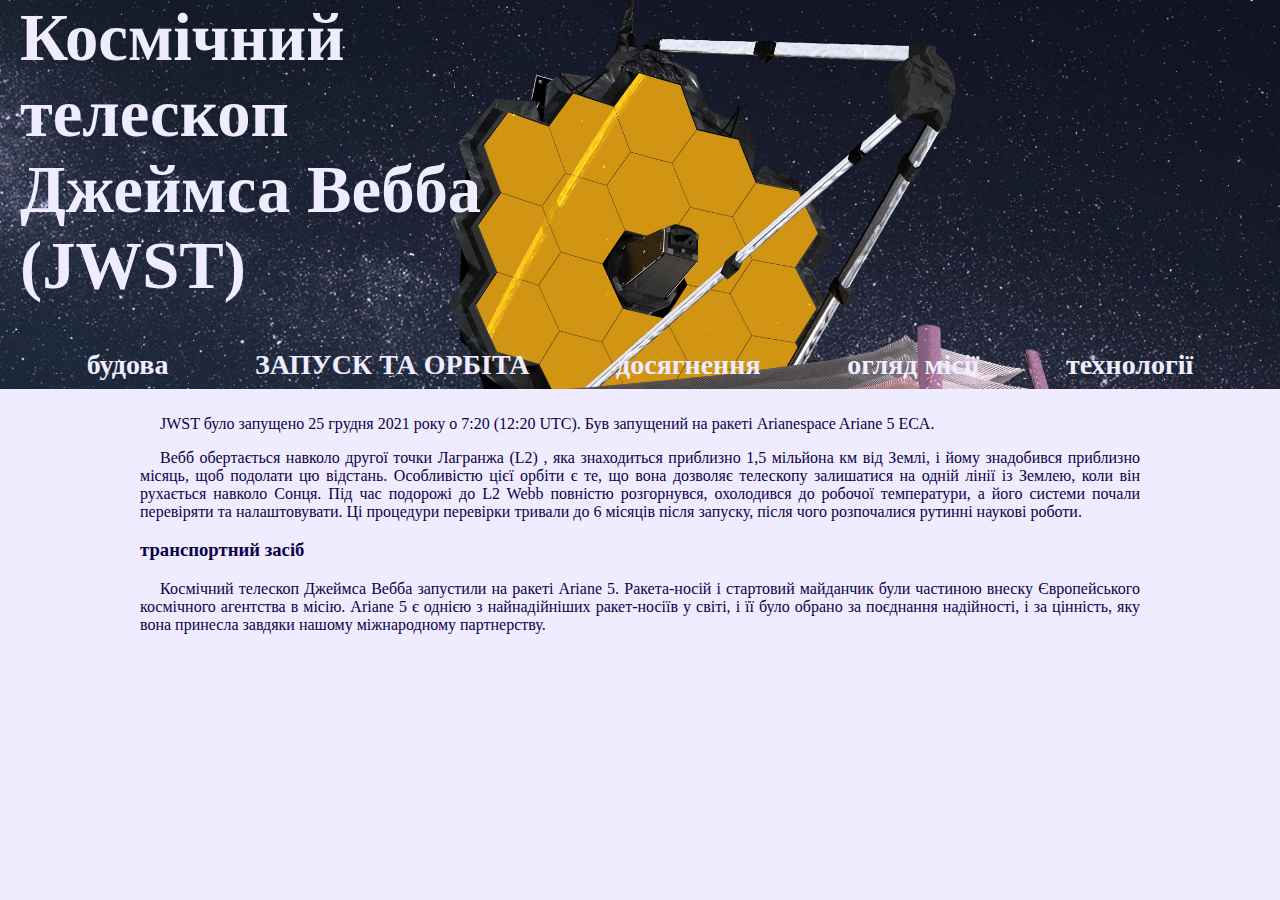
==== 2-2.html @ 083fd31a "Імпорт проєкту." ====
<!DOCTYPE html>
<html lang="uk">

<head>
    <meta charset="UTF-8">
    <title>Космічний телескоп Джеймса Вебба (JWST)</title>
    <link rel="stylesheet" href="style.css">
    <link rel="stylesheet" href="style2.css">
</head>

<body>
    <header>
        <h1>Космічний телескоп Джеймса Вебба (JWST)</h1>
        <nav>
            <a href="2-1.html">будова</a>
            <a href="2-2.html">ЗАПУСК ТА ОРБІТА</a>
            <a href="2-3.html">досягнення</a>
            <a href="2-4.html">огляд місії</a>
            <a href="2-5.html">технології</a>
        </nav>
    </header>
    <main>
        <p>
            JWST було запущено 25 грудня 2021 року о 7:20 (12:20 UTC). Був запущений на ракеті Arianespace Ariane 5 ECA.
        </p>
        <p>Вебб обертається навколо другої точки Лагранжа (L2) , яка знаходиться приблизно 1,5 мільйона км від Землі, і
            йому знадобився приблизно місяць, щоб подолати цю відстань. 
            Особливістю цієї орбіти є те, що вона дозволяє телескопу залишатися на одній лінії із Землею, коли він рухається навколо Сонця. 
            Під час подорожі до L2 Webb повністю
            розгорнувся, охолодився до робочої температури, а його системи почали перевіряти та налаштовувати.
            Ці процедури перевірки тривали до 6 місяців після запуску, після чого розпочалися рутинні наукові роботи.
           
        </p>
        <h3>транспортний засіб</h3>
        <p>
            Космічний телескоп Джеймса Вебба запустили на ракеті Ariane 5.
            Ракета-носій і стартовий майданчик були частиною внеску Європейського космічного агентства в місію.
            Ariane 5 є однією з найнадійніших ракет-носіїв у світі, і її було обрано за поєднання надійності, і за цінність, яку вона принесла завдяки нашому міжнародному партнерству.
        </p>
    </main>
</body>

</html>
---- style.css ----
html,
body {
    padding: 0;
    margin: 0;
}

body {
    background-color: #efecff;
    color: #0d0149;
}

header {
    background-color: #efecff;
    background-size: cover;
    color: #0d0149;
}

nav {
    display: flex;
    justify-content: space-evenly;
}

nav a {
    text-decoration: none;
    font-weight: bold;
    color: #efecff;
    font-size: 21pt;
    height: 40px;
}

nav a:hover {
    color: #0d0149;
}

h1 {
    margin-top: 0;
    margin-left: 20px;
    color: #efecff;
    font-size: 50pt;
    width: 40%;
}

main {
    padding: 10px;
    max-width: 1000px;
    margin-left: auto;
    margin-right: auto;
}

img {
    max-width: 100%;
    margin-left: auto;
    margin-right: auto;
}

p {
    text-align: justify;
    text-indent: 20px;
}
---- style2.css ----
header {
    background-image: url("jwst1.jpg");
}
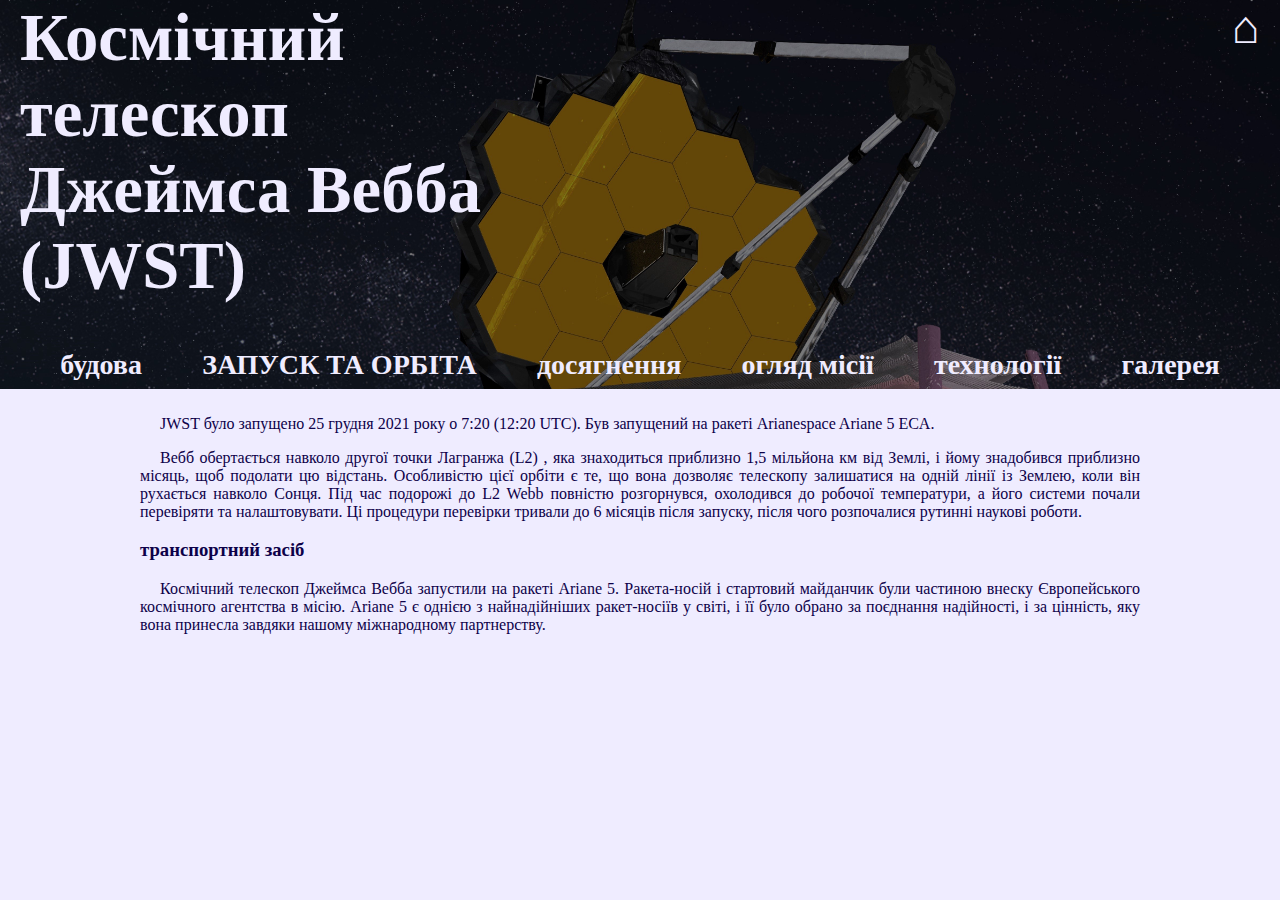
==== commit 35a242b0: "Оновлення" ====
--- a/2-2.html
+++ b/2-2.html
@@ -10,6 +10,7 @@
 
 <body>
     <header>
+        <a id="home" href="index.html">⌂</a>
         <h1>Космічний телескоп Джеймса Вебба (JWST)</h1>
         <nav>
             <a href="2-1.html">будова</a>
@@ -17,6 +18,7 @@
             <a href="2-3.html">досягнення</a>
             <a href="2-4.html">огляд місії</a>
             <a href="2-5.html">технології</a>
+            <a href="2-6.html">галерея</a>
         </nav>
     </header>
     <main>
--- a/style.css
+++ b/style.css
@@ -40,6 +40,19 @@
     width: 40%;
 }
 
+#home {
+    font-size: 35pt;
+    margin-top: 0;
+    float: right;
+    margin-right: 20px;
+    color: #efecff;
+    text-decoration: none;
+}
+
+#home:hover {
+    color: #0d0149;
+}
+
 main {
     padding: 10px;
     max-width: 1000px;
--- a/style2.css
+++ b/style2.css
@@ -1,3 +1,4 @@
 header {
     background-image: url("jwst1.jpg");
+
 }